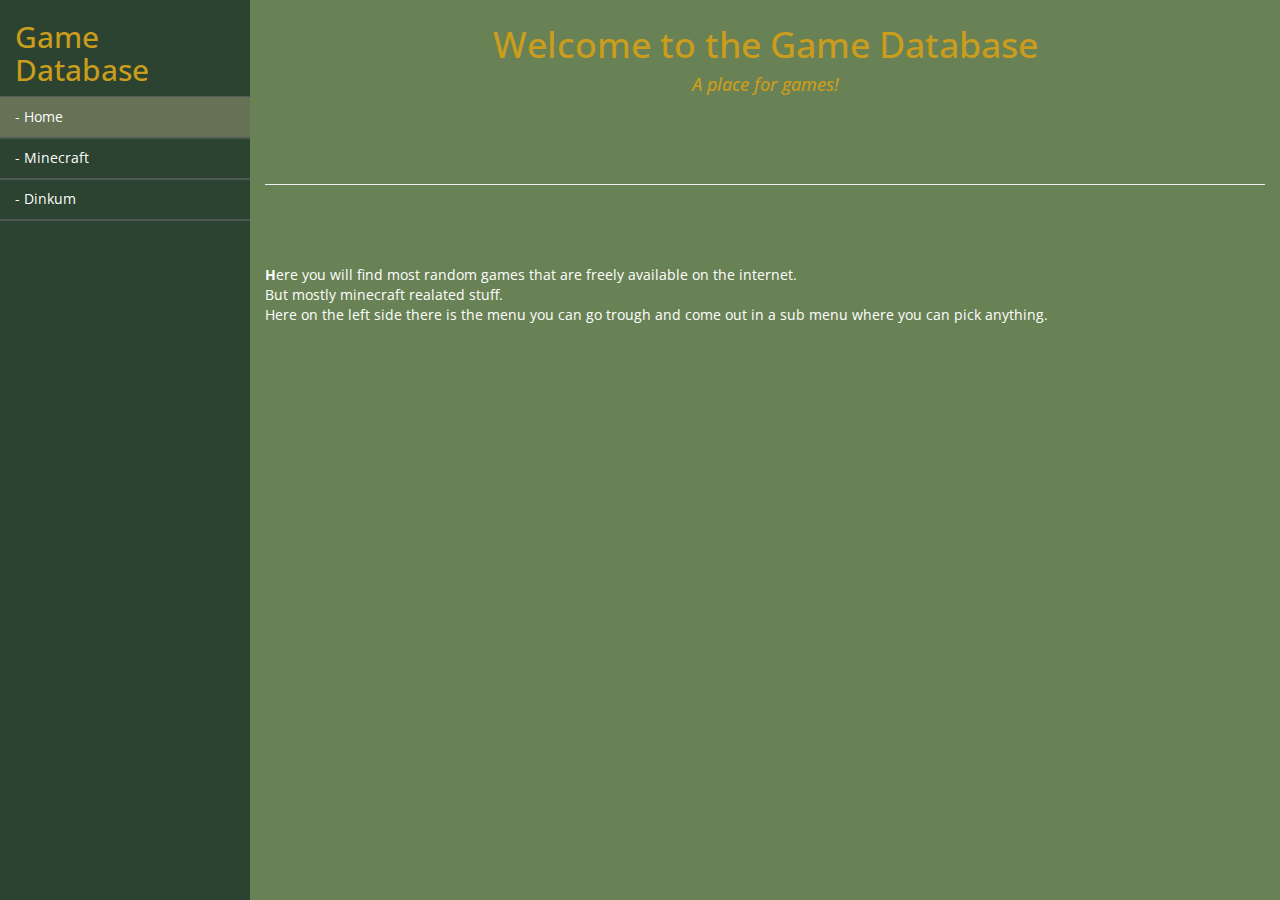
==== index.html @ 251cd6e8 "initial files" ====
<!DOCTYPE html>
<html lang="en">

<head>

    <meta charset="utf-8">
    <meta name="viewport" content="width=device-width">
    <meta http-equiv="content-type" content="text/html; charset=UTF-8">

    <!-- Canonical -->
    <link rel="canonical" href="">

    <title>Game Database</title>

    <!-- Bootstrap CSS -->
    <link rel="stylesheet" href="http://maxcdn.bootstrapcdn.com/bootstrap/3.3.0/css/bootstrap.min.css">
    <!-- font Awesome CSS -->
    <link rel="stylesheet" href="http://maxcdn.bootstrapcdn.com/font-awesome/4.2.0/css/font-awesome.min.css">

    <!-- Main Styles CSS -->
    <link href="css/main.css" rel="stylesheet" />
    <link href="css/content.css" rel="sytlesheet" />

    <!-- HTML5 Shim and Respond.js IE8 support of HTML5 elements and media queries -->
    <!-- WARNING: Respond.js doesn't work if you view the page via file:// -->
    <!--[if lt IE 9]>
        <meta http-equiv="X-UA-Compatible" content="IE=edge">
        <script src="https://oss.maxcdn.com/libs/html5shiv/3.7.0/html5shiv.js"></script>
        <script src="https://oss.maxcdn.com/libs/respond.js/1.4.2/respond.min.js"></script>
    <![endif]-->

</head>

<body style="background-color: #698255;">

  <div id="wrapper">

    <aside id="sideBar" style="background-color: #2B4230;">
      <ul class="main-nav">
        <!-- Your Logo Or Site Name -->
        <li style="list-style-type: square;">
          <h2 style="color: #CC9D1C;">Game Database</h2>
        </li>
              <!-- Search -->
              <!--
			  <li class="main-search">
                  <form action="#">
                      <input type="text" class="form-control search-input" placeholder="Search here...">
                      <i class="fa fa-search"></i>
                  </form>
              </li>
			  -->
              <li style="background-color: #667255;">
                <a href="index.html">- Home</a>
              </li>
              <li>
                  <a href="minecraft.html">- Minecraft</a>
              </li>
              <li>
                <a href="DinkumMods.html">- Dinkum</a>
              </li>
          </ul>
        </aside>

        <!-- Main Section -->
        <section class="main-section">
            <!-- Add Your Content Inside -->
            <div class="content">
              <b><h1 style="text-align: center; color: #CC9D1C;">Welcome to the Game Database</h1></b>
              <i><h4 style="text-align: center; color: #CC9D1C;">A place for games!</h4></i>

            <br />
            <br />
            <br />
            <hr />
            <br />
            <br />
            <br />
            <p style="color: white;">
              <b>H</b>ere you will find most random games that are freely available on the internet. <br />
              But mostly minecraft realated stuff.<br />
              Here on the left side there is the menu you can go trough and come out in a sub menu where you can pick anything.
            </p>
            </div>
            <!-- /.content -->
        </section>
        <!-- /.main-section -->


    </div>
    <!-- /#wrapper -->

    <!-- jQuery -->
    <script src="https://code.jquery.com/jquery-1.11.1.min.js"></script>

    <!-- Bootstrap JavaScript -->
    <script src="http://maxcdn.bootstrapcdn.com/bootstrap/3.3.0/js/bootstrap.min.js"></script>

    <!-- Custom JavaScript -->
    <script src="js/custom.js"></script>

    <!-- Call functions on document ready -->
    <script>
        $(document).ready(function() {
            // Call Menu Toggler
            appMaster.menuToggler();
            // Example Call anotherFunction
            appMaster.anotherFunction();
        });
    </script>

</body>

</html>
---- css/main.css ----
@import url(http://fonts.googleapis.com/css?family=Open+Sans:400,300,600,700);
body {
  font-family: 'Open Sans', Tahoma, Arial;
}

#wrapper {
  padding-left: 250px;
  -webkit-transition: all .25s ease-in-out;
  -moz-transition: all .25s ease-in-out;
  transition: all .25s ease-in-out;
}
#wrapper .content {
  padding: 5px 15px;
}
#wrapper.toggled {
  padding-left: 0;
}
#wrapper.toggled #sideBar {
  left: -300px;
  opacity: 0;
  -webkit-transition: all .25s ease-in-out;
  -moz-transition: all .25s ease-in-out;
  transition: all .25s ease-in-out;
}

#sideBar {
  width: 250px;
  position: fixed;
  opacity: .99;
  left: 0;
  background: #64676c;
  height: 100%;
  overflow-y: auto;
  -webkit-transition: all .25s ease-in-out;
  -moz-transition: all .25s ease-in-out;
  transition: all .25s ease-in-out;
}

.main-nav {
  list-style-type: none;
  -webkit-margin-before: 0px;
  -webkit-margin-after: 0px;
  -webkit-margin-start: 0px;
  -webkit-margin-end: 0px;
  -webkit-padding-start: 0px;
  margin-bottom: 0;
}
.main-nav li {
  line-height: 40px;
  padding: 0 15px;
  border-bottom: 1px solid #585858;
  box-shadow: 0px 1px 1px rgba(255, 255, 255, 0.12);
}
.main-nav li.main-search {
  border: none;
  box-shadow: none;
}
.main-nav li.main-search .search-input.form-control {
  border-radius: 0;
  background: #444;
  border: none;
  color: #fff;
  font-size: 12px;
  font-weight: normal;
}
.main-nav li.main-search i {
  float: right;
  margin-top: -25px;
  margin-right: 15px;
  color: #999;
}
.main-nav li.nav-brand {
  height: 80px;
  line-height: 80px;
  font-size: 18px;
  border: none;
  box-shadow: none;
}
.main-nav li a {
  color: #fff;
  display: block;
  font-weight: normal;
  text-decoration: none;
}

@media (max-width: 768px) {
  #wrapper {
    padding-left: 0;
  }
  #wrapper.toggled {
    padding-left: 250px;
  }
  #wrapper.toggled #sideBar {
    left: 0;
    opacity: 1;
  }

  #sideBar {
    left: -300px;
  }
}

/*# sourceMappingURL=main.css.map */
---- css/content.css ----
#idmods ,ul ,li ,a{
  list-style-type: none;
}
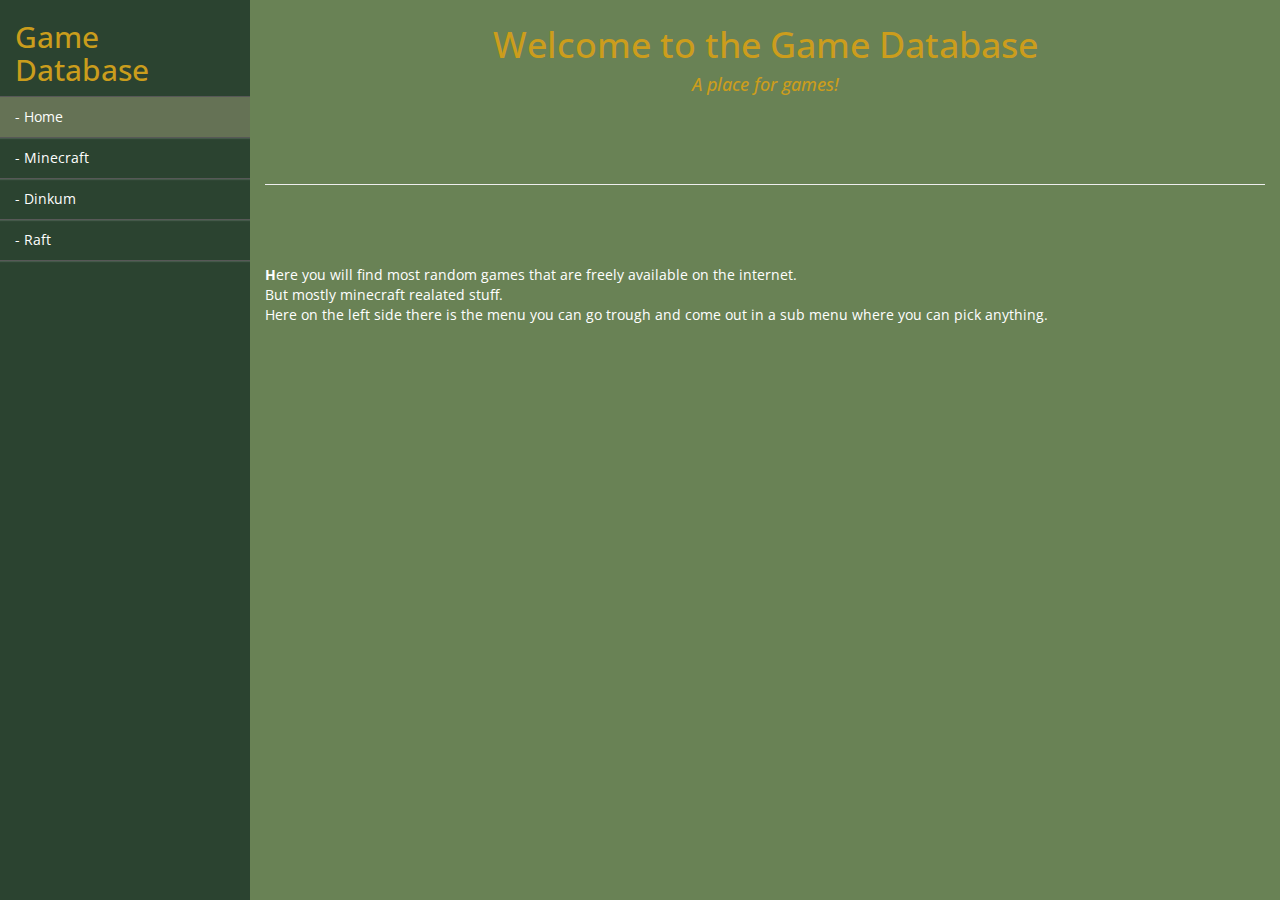
==== commit ed79310f: "updated files" ====
--- a/index.html
+++ b/index.html
@@ -54,10 +54,13 @@
                 <a href="index.html">- Home</a>
               </li>
               <li>
-                  <a href="minecraft.html">- Minecraft</a>
+                  <a href="Minecraft.html">- Minecraft</a>
               </li>
               <li>
                 <a href="DinkumMods.html">- Dinkum</a>
+              </li>
+              <li>
+                <a href="RaftMods.html">- Raft</a>
               </li>
           </ul>
         </aside>
